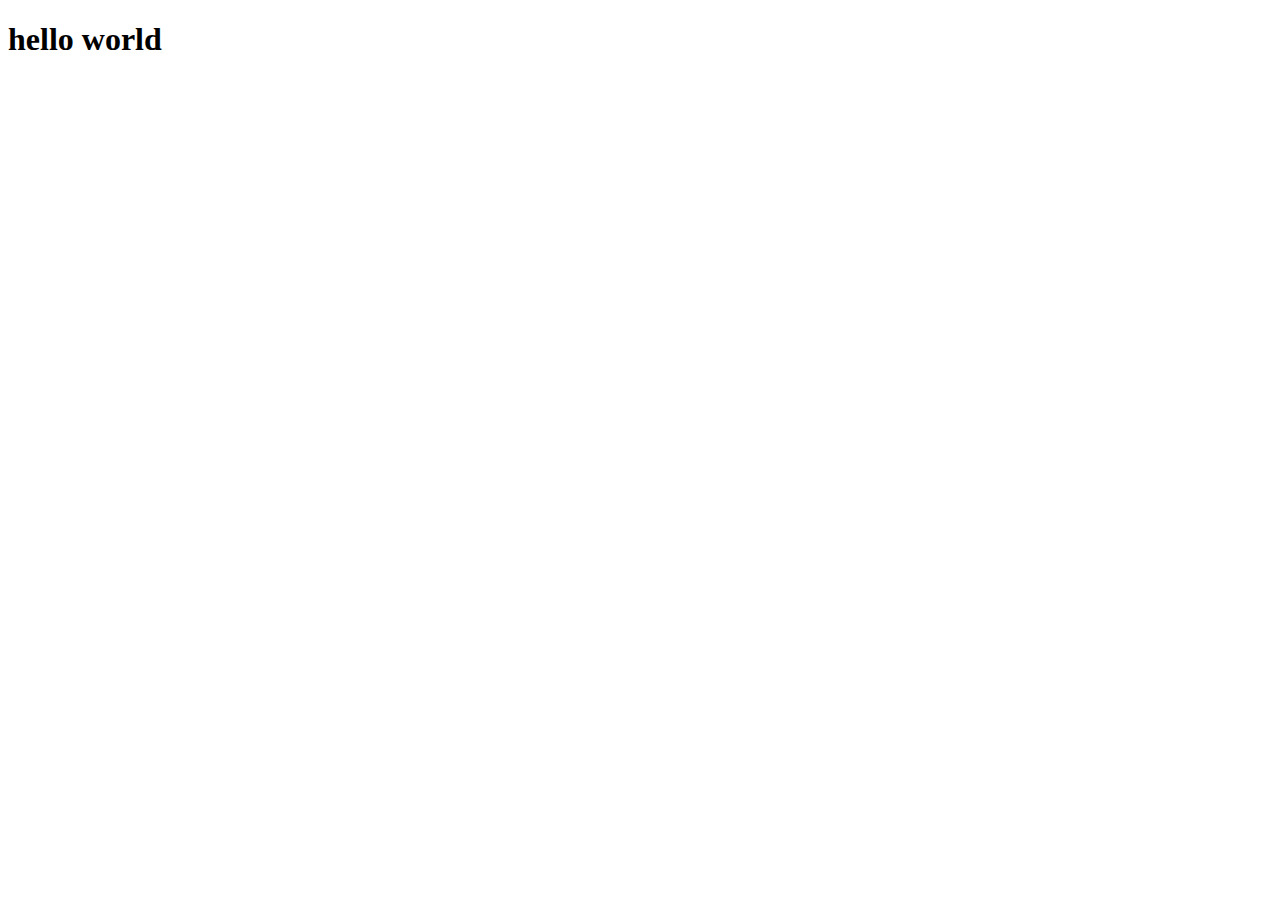
==== mystery/mystery.html @ 8f96200e "create base files" ====
<!DOCTYPE html>
<html lang="en">
<head>
    <meta charset="UTF-8">
    <meta name="viewport" content="width=device-width, initial-scale=1.0">
    <title>Mystery 1</title>

</head>
<body>
    <h1>hello world</h1>
    <script src="/env.js"></script>
    <script src="/mystery/mystery.js"></script>
</body>
</html>
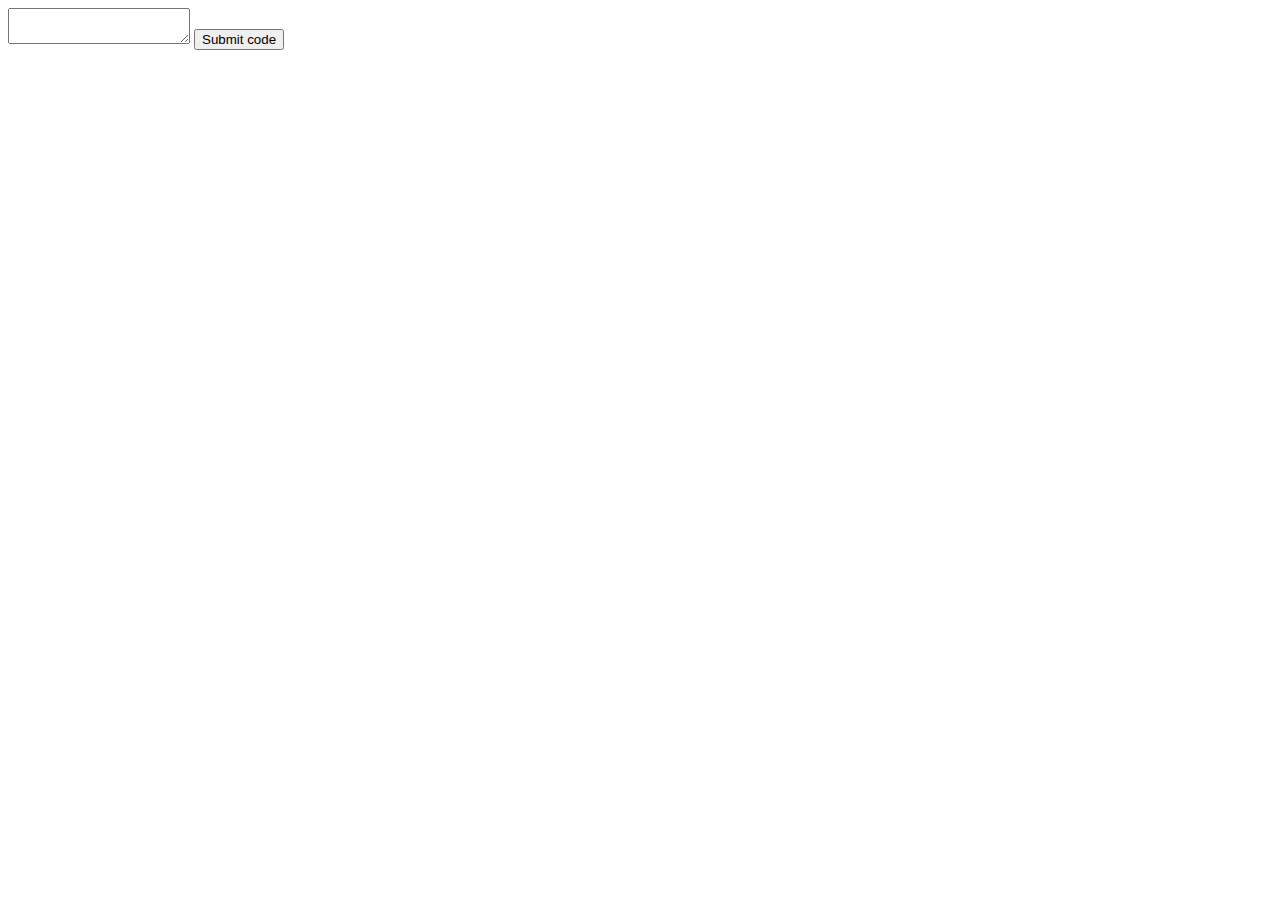
==== commit 9ac597e7: "create skeleton for mystery page" ====
--- a/mystery/mystery.html
+++ b/mystery/mystery.html
@@ -1,14 +1,14 @@
 <!DOCTYPE html>
 <html lang="en">
-<head>
-    <meta charset="UTF-8">
-    <meta name="viewport" content="width=device-width, initial-scale=1.0">
-    <title>Mystery 1</title>
-
-</head>
-<body>
-    <h1>hello world</h1>
-    <script src="/env.js"></script>
-    <script src="/mystery/mystery.js"></script>
-</body>
-</html>+    <head>
+        <meta charset="UTF-8" />
+        <meta name="viewport" content="width=device-width, initial-scale=1.0" />
+        <title>Mystery 1</title>
+    </head>
+    <body>
+        <textarea name="" id="code-area"></textarea>
+        <button onclick="submitCode()">Submit code</button>
+        <script src="/env.js"></script>
+        <script src="/mystery/mystery.js"></script>
+    </body>
+</html>
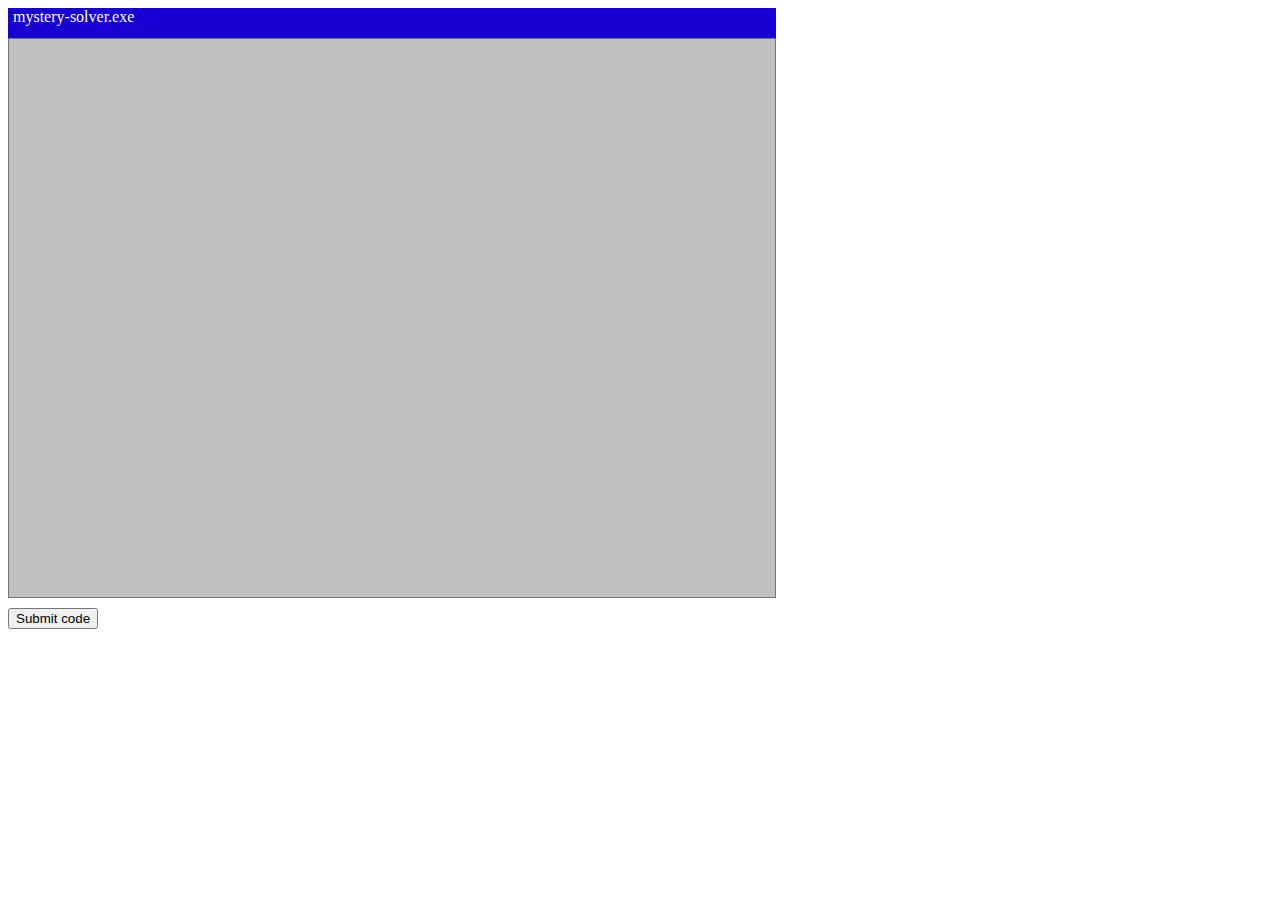
==== commit 2527ef7f: "made sketch for code window" ====
--- a/mystery/mystery.html
+++ b/mystery/mystery.html
@@ -3,10 +3,14 @@
     <head>
         <meta charset="UTF-8" />
         <meta name="viewport" content="width=device-width, initial-scale=1.0" />
+        <link rel="stylesheet" href="/mystery/mystery.css" />
         <title>Mystery 1</title>
     </head>
     <body>
-        <textarea name="" id="code-area"></textarea>
+        <div class="code-container">
+            <p>mystery-solver.exe</p>
+            <textarea name="" id="code-area"></textarea>
+        </div>
         <button onclick="submitCode()">Submit code</button>
         <script src="/env.js"></script>
         <script src="/mystery/mystery.js"></script>
--- a/mystery/mystery.css
+++ b/mystery/mystery.css
@@ -0,0 +1,69 @@
+@import url("/main.css");
+
+.code-container {
+    width: 60vw;
+    height: 600px;
+    p {
+        height: 30px;
+        width: 100%;
+        margin: 0;
+        color: white;
+        padding-left: 5px;
+        background-color: #1700d1;
+    }
+
+    textarea {
+        background-color: #c0c0c0;
+        width: 100%;
+        height: 560px;
+        overflow: scroll;
+        resize: none;
+        border-radius: 0;
+       
+
+        &::-webkit-scrollbar {
+            width: 17px;
+            height: 17px;
+        }
+
+        &::-webkit-scrollbar-track {
+            background-color: #d4d0c8;
+            border-left: 1px solid #808080; 
+            border-top: 1px solid #ffffff;
+        }
+
+        &::-webkit-scrollbar-thumb {
+            background-color: #878787;
+            border: 2px solid #c0c0c0; 
+            border-top-color: #ffffff; 
+            border-left-color: #ffffff; 
+            border-right-color: #505050;
+            border-bottom-color: #505050;
+            cursor: pointer;
+        }
+
+        &::-webkit-scrollbar-corner {
+            background-color: #d4d0c8;
+        }
+
+        &::-webkit-scrollbar-button {
+            background-color: #d4d0c8;
+            border: 2px solid #c0c0c0;
+            border-top-color: #ffffff;
+            border-left-color: #ffffff;
+            border-right-color: #505050;
+            border-bottom-color: #505050;
+            height: 17px;
+            width: 17px;
+            cursor: pointer;
+        }
+
+        &::-webkit-scrollbar-button:active {
+            border-top-color: #505050;
+            border-left-color: #505050;
+            border-right-color: #ffffff;
+            border-bottom-color: #ffffff;
+            background-color: #c0c0c0;
+        }
+    }
+}
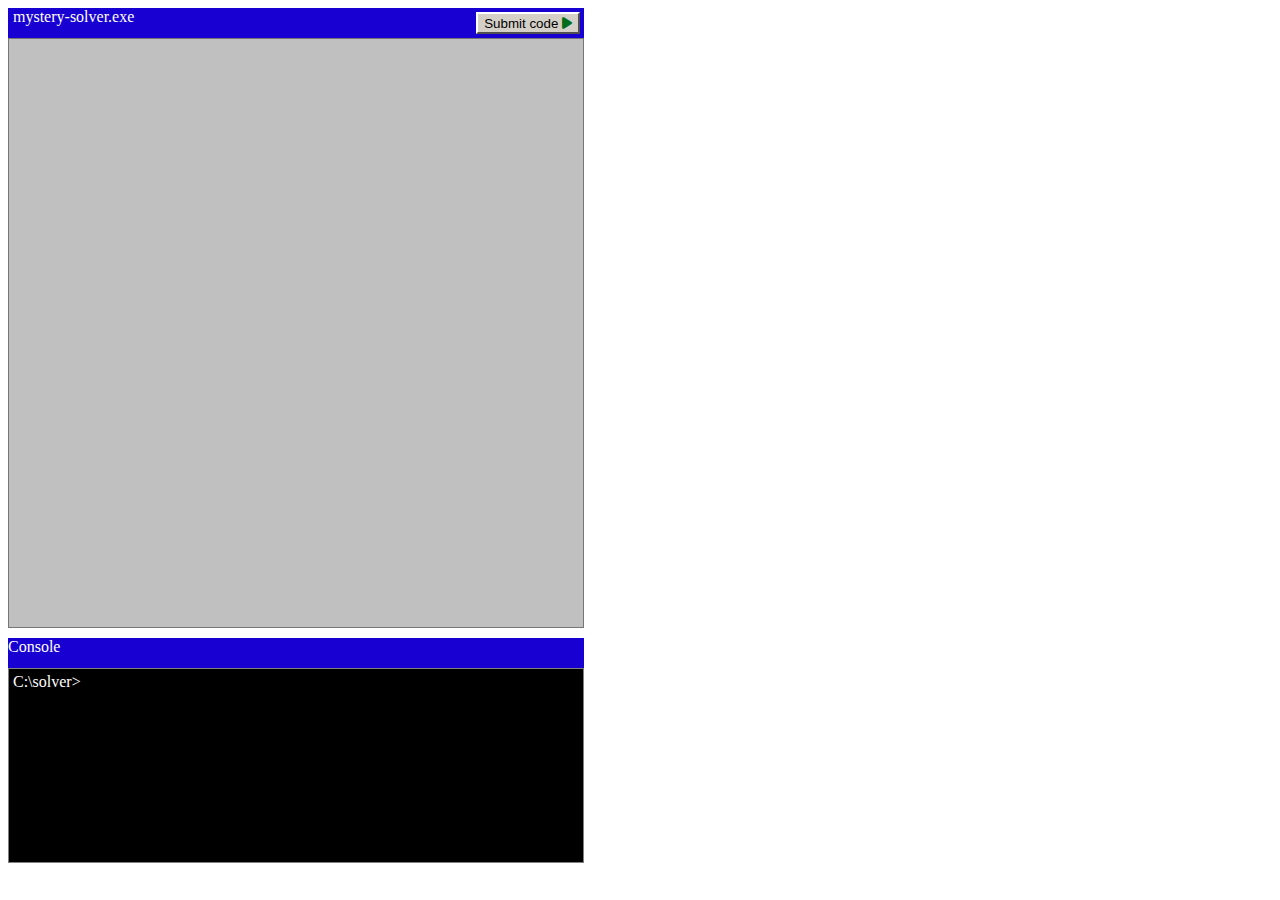
==== commit 129a4c56: "add non functional console" ====
--- a/mystery/mystery.html
+++ b/mystery/mystery.html
@@ -4,14 +4,22 @@
         <meta charset="UTF-8" />
         <meta name="viewport" content="width=device-width, initial-scale=1.0" />
         <link rel="stylesheet" href="/mystery/mystery.css" />
+        <link rel="stylesheet" href="https://cdnjs.cloudflare.com/ajax/libs/font-awesome/6.0.0/css/all.min.css">
         <title>Mystery 1</title>
     </head>
     <body>
         <div class="code-container">
-            <p>mystery-solver.exe</p>
+            <p>
+                <span>mystery-solver.exe</span>
+                <button onclick="submitCode()">Submit code&nbsp;<i class="fa-solid fa-play"></i></button>
+            </p>
             <textarea name="" id="code-area"></textarea>
         </div>
-        <button onclick="submitCode()">Submit code</button>
+        <div class="console-container">
+            <p>Console</p>
+            <div id="console">C:\solver></div>
+        </div>
+
         <script src="/env.js"></script>
         <script src="/mystery/mystery.js"></script>
     </body>
--- a/mystery/mystery.css
+++ b/mystery/mystery.css
@@ -1,8 +1,8 @@
 @import url("/main.css");
 
 .code-container {
-    width: 60vw;
-    height: 600px;
+    width: 45vw;
+    height: 70vh;
     p {
         height: 30px;
         width: 100%;
@@ -10,12 +10,29 @@
         color: white;
         padding-left: 5px;
         background-color: #1700d1;
+
+        display: flex;
+        justify-content: space-between;
+
+        button {
+            background-color: #d4d0c8;
+            border: 2px solid #c0c0c0;
+            border-top-color: #ffffff;
+            border-left-color: #ffffff;
+            border-right-color: #505050;
+            border-bottom-color: #505050;
+            margin: 4px;
+
+            i {
+               color: #006d1b; 
+            }
+        }
     }
 
     textarea {
         background-color: #c0c0c0;
         width: 100%;
-        height: 560px;
+        height: calc(70vh - 40px);
         overflow: scroll;
         resize: none;
         border-radius: 0;
@@ -67,3 +84,38 @@
         }
     }
 }
+
+.console-container {
+    height: 25vh;
+    width: 45vw;
+
+    p {
+        height: 30px;
+        background-color: #1700d1;
+        color: white;
+        margin: 0;
+    }
+    
+    #console {
+        height: calc(25vh - 30px);
+        width: 100%;
+        background-color: black;
+        border-radius: 0;
+        border: 1px solid #808080;
+        padding: 4px;
+    color: white;
+    }
+
+}
+
+@media screen and (max-width: 768px) {
+    .code-container {
+        width: 80vw;
+        height: 300px;
+
+        textarea {
+            height: 260px;
+        }
+    }
+
+}
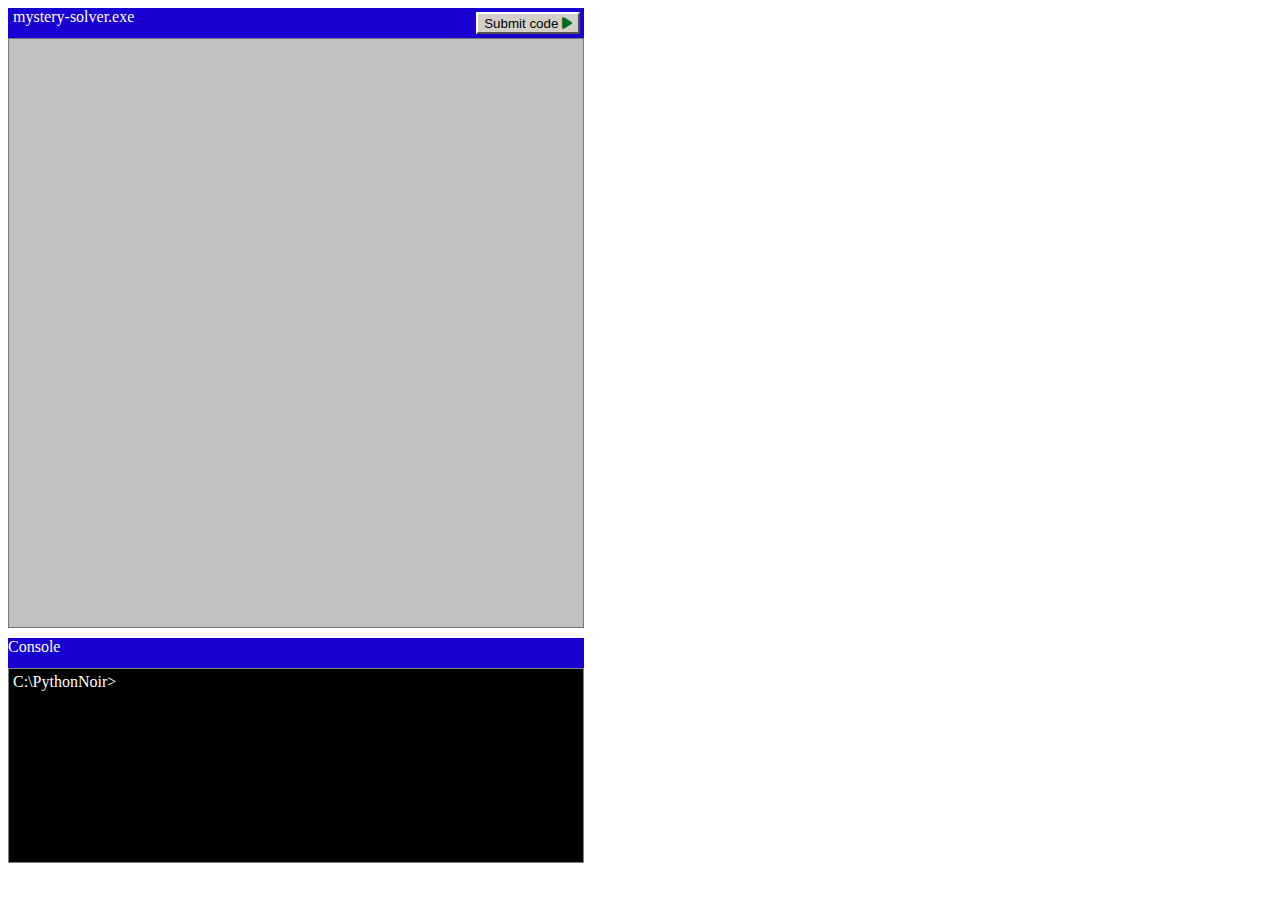
==== commit 0eef8722: "add console output" ====
--- a/mystery/mystery.html
+++ b/mystery/mystery.html
@@ -17,7 +17,7 @@
         </div>
         <div class="console-container">
             <p>Console</p>
-            <div id="console">C:\solver></div>
+            <div id="console">C:\PythonNoir></div>
         </div>
 
         <script src="/env.js"></script>
--- a/mystery/mystery.css
+++ b/mystery/mystery.css
@@ -36,52 +36,6 @@
         overflow: scroll;
         resize: none;
         border-radius: 0;
-       
-
-        &::-webkit-scrollbar {
-            width: 17px;
-            height: 17px;
-        }
-
-        &::-webkit-scrollbar-track {
-            background-color: #d4d0c8;
-            border-left: 1px solid #808080; 
-            border-top: 1px solid #ffffff;
-        }
-
-        &::-webkit-scrollbar-thumb {
-            background-color: #878787;
-            border: 2px solid #c0c0c0; 
-            border-top-color: #ffffff; 
-            border-left-color: #ffffff; 
-            border-right-color: #505050;
-            border-bottom-color: #505050;
-            cursor: pointer;
-        }
-
-        &::-webkit-scrollbar-corner {
-            background-color: #d4d0c8;
-        }
-
-        &::-webkit-scrollbar-button {
-            background-color: #d4d0c8;
-            border: 2px solid #c0c0c0;
-            border-top-color: #ffffff;
-            border-left-color: #ffffff;
-            border-right-color: #505050;
-            border-bottom-color: #505050;
-            height: 17px;
-            width: 17px;
-            cursor: pointer;
-        }
-
-        &::-webkit-scrollbar-button:active {
-            border-top-color: #505050;
-            border-left-color: #505050;
-            border-right-color: #ffffff;
-            border-bottom-color: #ffffff;
-            background-color: #c0c0c0;
-        }
     }
 }
 
@@ -103,6 +57,8 @@
         border-radius: 0;
         border: 1px solid #808080;
         padding: 4px;
+        overflow-y: scroll;
+
     color: white;
     }
 
@@ -119,3 +75,53 @@
     }
 
 }
+
+
+/* scrollbar overwrite */
+
+.code-container textarea, .console-container #console {
+    &::-webkit-scrollbar {
+        width: 17px;
+        height: 17px;
+    }
+
+    &::-webkit-scrollbar-track {
+        background-color: #d4d0c8;
+        border-left: 1px solid #808080; 
+        border-top: 1px solid #ffffff;
+    }
+
+    &::-webkit-scrollbar-thumb {
+        background-color: #878787;
+        border: 2px solid #c0c0c0; 
+        border-top-color: #ffffff; 
+        border-left-color: #ffffff; 
+        border-right-color: #505050;
+        border-bottom-color: #505050;
+        cursor: pointer;
+    }
+
+    &::-webkit-scrollbar-corner {
+        background-color: #d4d0c8;
+    }
+
+    &::-webkit-scrollbar-button {
+        background-color: #d4d0c8;
+        border: 2px solid #c0c0c0;
+        border-top-color: #ffffff;
+        border-left-color: #ffffff;
+        border-right-color: #505050;
+        border-bottom-color: #505050;
+        height: 17px;
+        width: 17px;
+        cursor: pointer;
+    }
+
+    &::-webkit-scrollbar-button:active {
+        border-top-color: #505050;
+        border-left-color: #505050;
+        border-right-color: #ffffff;
+        border-bottom-color: #ffffff;
+        background-color: #c0c0c0;
+    }
+}